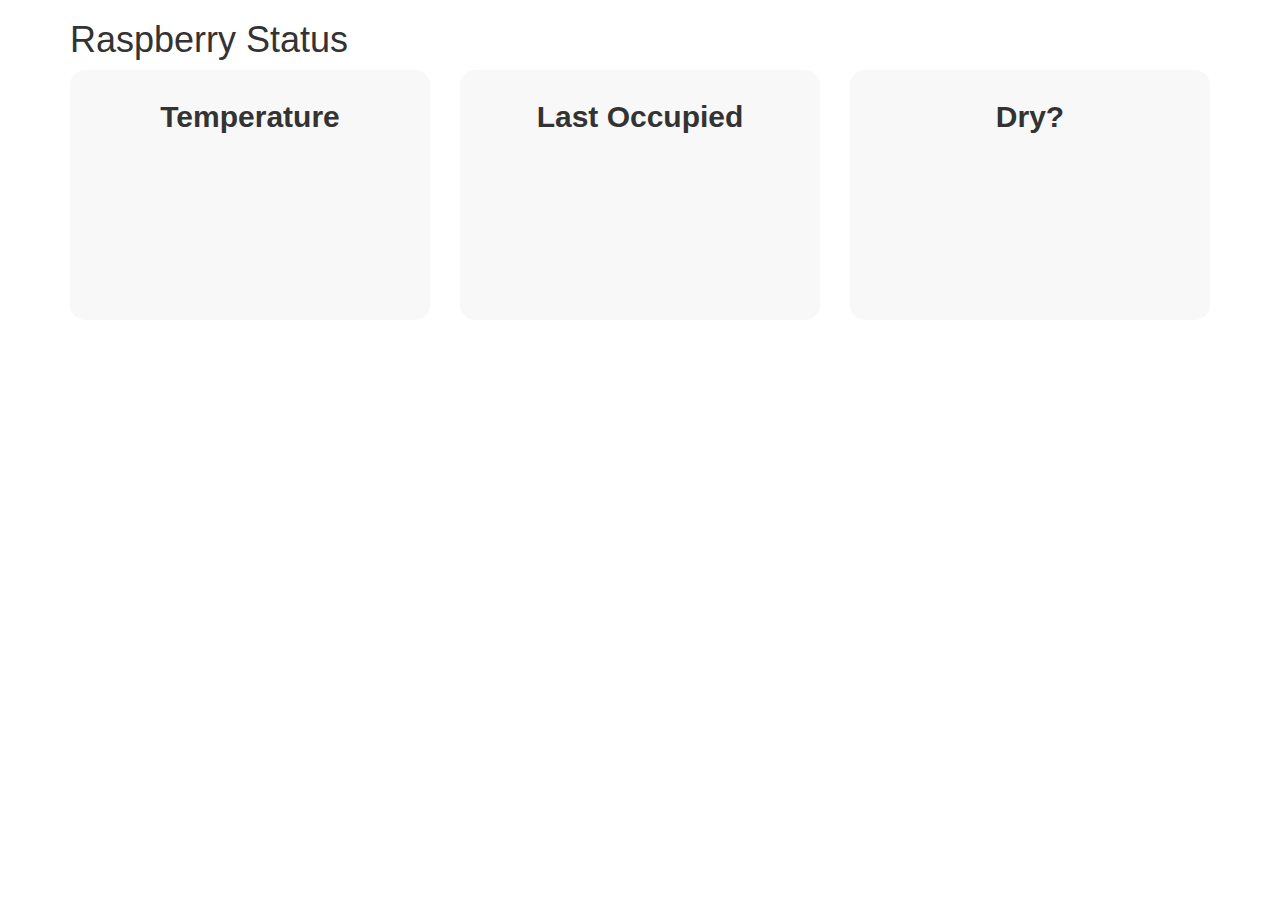
==== static/index.html @ bad9dc83 "Rough web interface" ====
<!DOCTYPE html>
<html lang="en">
    <head>
        <title>Raspberry Basement Status</title>
    	<meta charset="utf-8">
        <meta name="viewport" content="width=device-width, initial-scale=1.0">
        <link rel="stylesheet" media="all" href="css/bootstrap.min.css"/>
        <link rel="stylesheet" media="all" href="css/styles.css"/>
        <link href="//netdna.bootstrapcdn.com/font-awesome/4.0.0/css/font-awesome.css" rel="stylesheet">
    </head>
    <body>
        <div class="container">
            <h1>Raspberry Status</h1>
            <div class="row">
                <div class="col-md-4">
                    <div class="status">
                        <h2>Temperature</h2>
                        <span class="temp" id="temp"></span>
                    </div>
                </div>
                <div class="col-md-4">
                    <div class="status">
                        <h2>Last Occupied</h2>
                        <span id="motion"></span>
                    </div>
                </div>
                <div class="col-md-4">
                    <div class="status">
                        <h2>Dry?</h2>
                        <span id="flood"></span>
                    </div>
                </div>
            </div>
            <div id="temp-graph"></div>
            <div id="motion-graph"></div>
        </div>
    </body>

    <!-- All the javascripts! -->
    <script src="js/lib/jquery-1.10.2.min.js"></script>
    <script src="js/lib/d3.v3.min.js"></script>
    <script src="js/vis/dateplot.js"></script>
    <script src="js/vis/densityplot.js"></script>

    <script src="js/app.js"></script>
</html>
---- static/css/styles.css ----
.axis path,
.axis line {
  fill: none;
  stroke: #000;
  shape-rendering: crispEdges;
}

.area {
  fill: #081d58;
}

.hour {
  fill: #f8f8f8;
}

h2 {
  font-weight: bold;
  text-align: center;
}

.status {
  -moz-border-radius: 15px;
  border-radius: 15px;
  text-align: center;
  padding: 10px 10px 30px 10px;
  margin: 0 0 10px 0;
  background-color: #f8f8f8;
  min-height: 250px;
  font-size: 30px;
}

.temp {
    font-size: 85px;
}
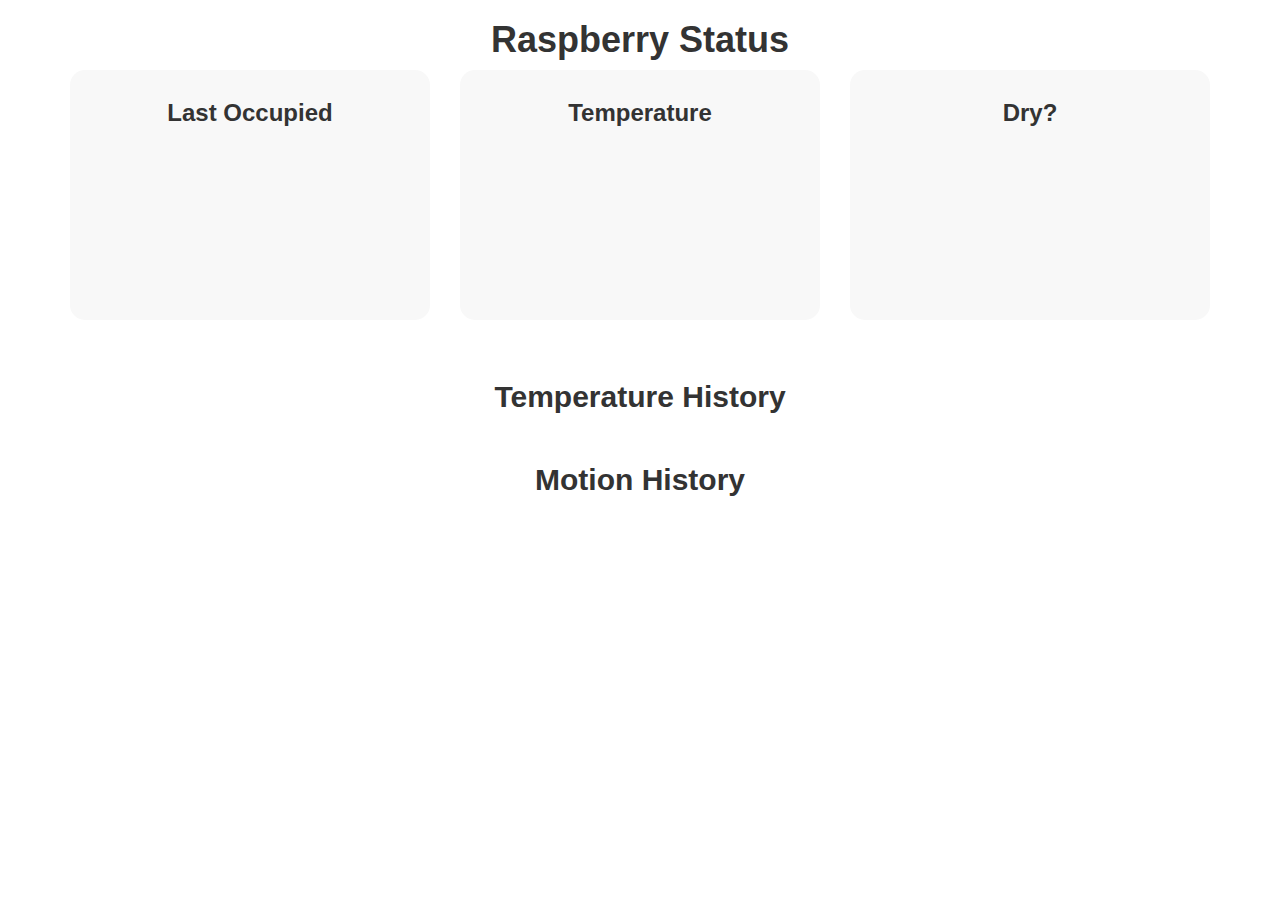
==== commit b53e1571: "Page vis/layout tweaks" ====
--- a/static/index.html
+++ b/static/index.html
@@ -14,24 +14,26 @@
             <div class="row">
                 <div class="col-md-4">
                     <div class="status">
-                        <h2>Temperature</h2>
+                        <h3>Last Occupied</h3>
+                        <span id="motion"></span>
+                    </div>
+                </div>
+                <div class="col-md-4">
+                    <div class="status">
+                        <h3>Temperature</h3>
                         <span class="temp" id="temp"></span>
                     </div>
                 </div>
                 <div class="col-md-4">
                     <div class="status">
-                        <h2>Last Occupied</h2>
-                        <span id="motion"></span>
-                    </div>
-                </div>
-                <div class="col-md-4">
-                    <div class="status">
-                        <h2>Dry?</h2>
+                        <h3>Dry?</h3>
                         <span id="flood"></span>
                     </div>
                 </div>
             </div>
+            <h2>Temperature History</h2>
             <div id="temp-graph"></div>
+            <h2>Motion History</h2>
             <div id="motion-graph"></div>
         </div>
     </body>
--- a/static/css/styles.css
+++ b/static/css/styles.css
@@ -13,9 +13,13 @@
   fill: #f8f8f8;
 }
 
-h2 {
+h1,h2,h3 {
   font-weight: bold;
   text-align: center;
+}
+
+h2 {
+  margin-top: 50px;
 }
 
 .status {
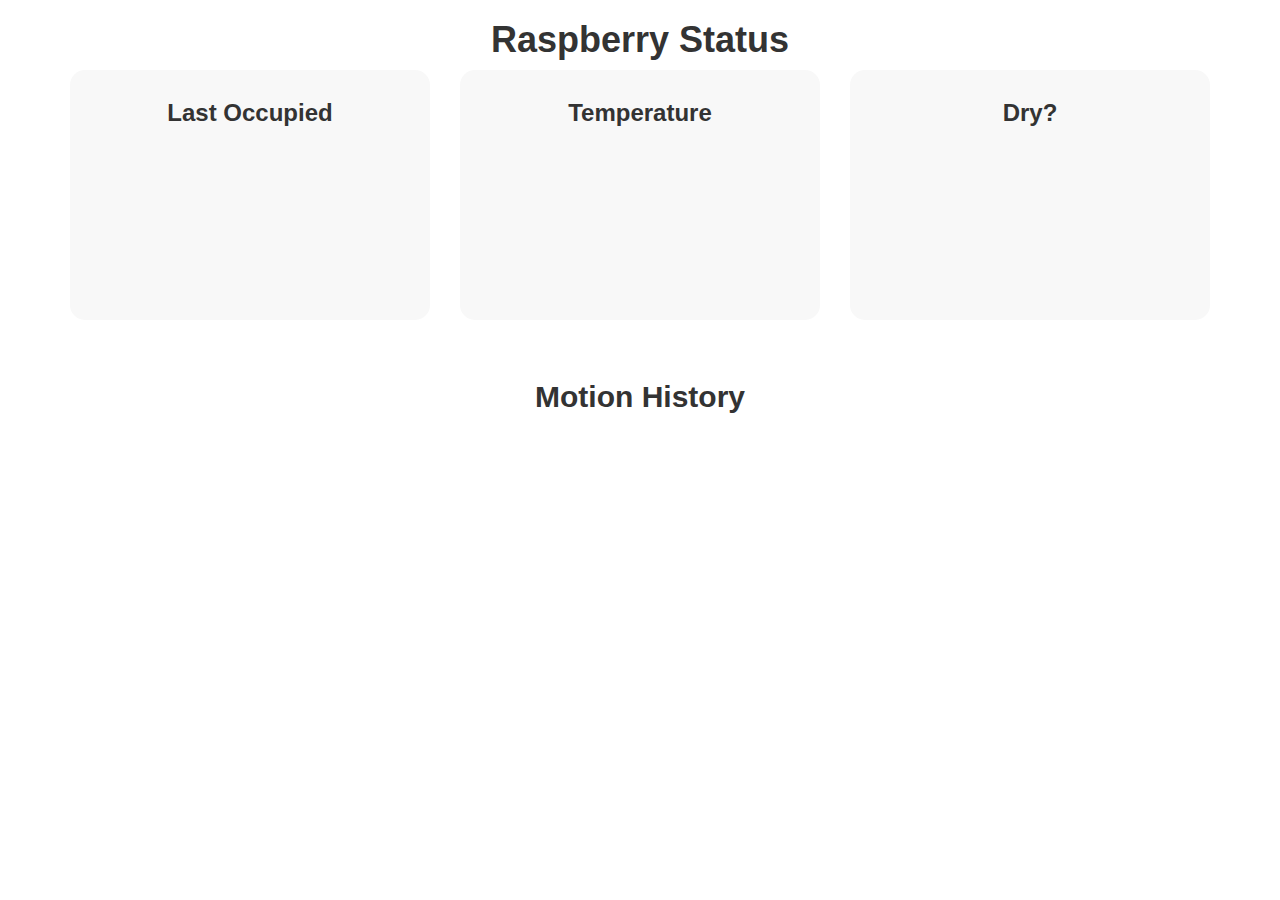
==== commit c666790f: "Fix API call limits" ====
--- a/static/index.html
+++ b/static/index.html
@@ -31,10 +31,8 @@
                     </div>
                 </div>
             </div>
-            <h2>Temperature History</h2>
-            <div id="temp-graph"></div>
-            <h2>Motion History</h2>
-            <div id="motion-graph"></div>
+            <div class="graphic" id="temp-graph"></div>
+            <div class="graphic" id="motion-graph"></div>
         </div>
     </body>
 
--- a/static/css/styles.css
+++ b/static/css/styles.css
@@ -35,4 +35,9 @@
 
 .temp {
     font-size: 85px;
-}+}
+
+.graphic {
+  margin-left:auto;
+  margin-right:auto;
+}
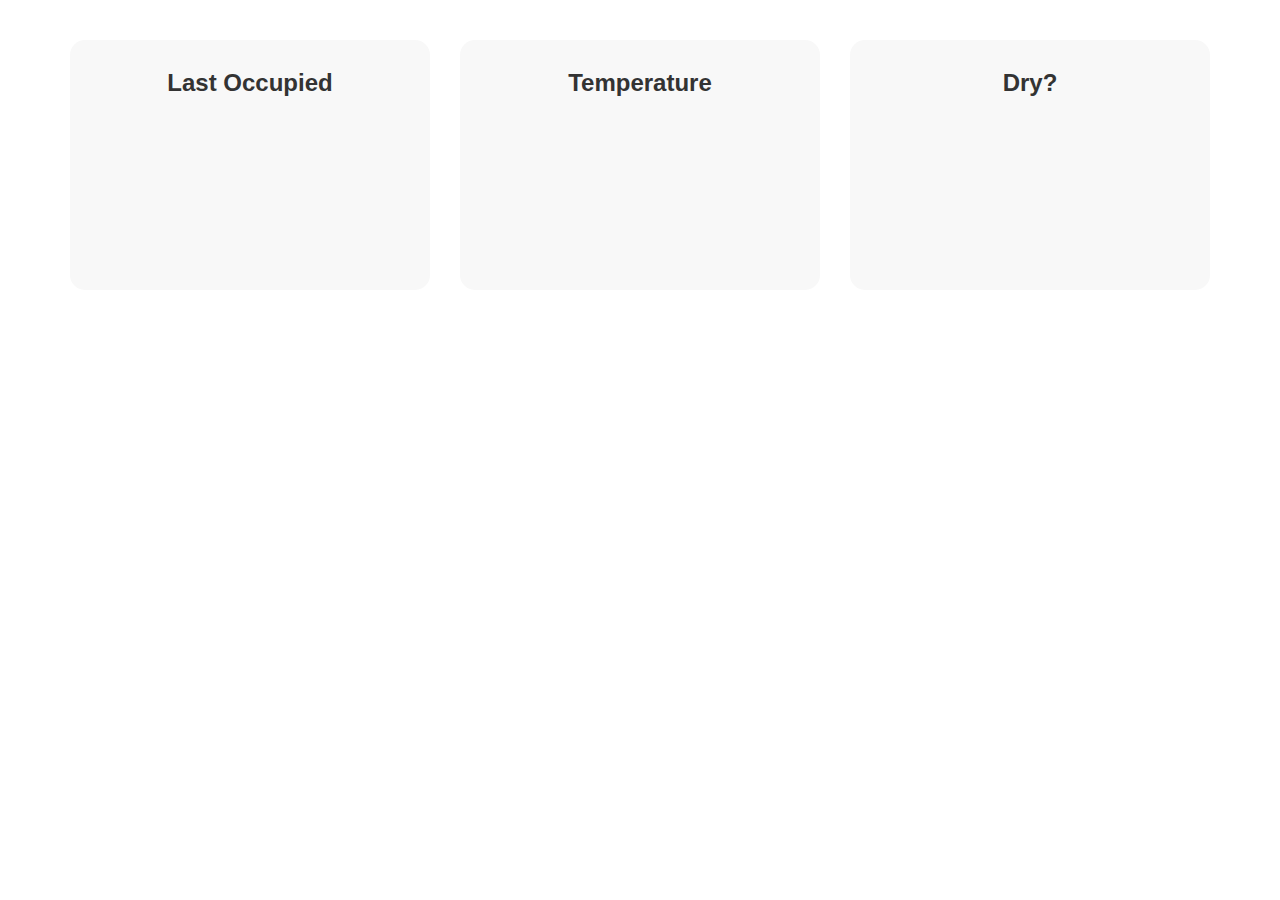
==== commit 8f42172e: "Static front-end work" ====
--- a/static/index.html
+++ b/static/index.html
@@ -1,8 +1,8 @@
 <!DOCTYPE html>
 <html lang="en">
     <head>
-        <title>Raspberry Basement Status</title>
-    	<meta charset="utf-8">
+        <title>RaspberryPi Sensor Status</title>
+        <meta charset="utf-8">
         <meta name="viewport" content="width=device-width, initial-scale=1.0">
         <link rel="stylesheet" media="all" href="css/bootstrap.min.css"/>
         <link rel="stylesheet" media="all" href="css/styles.css"/>
@@ -10,7 +10,11 @@
     </head>
     <body>
         <div class="container">
-            <h1>Raspberry Status</h1>
+            <h1 id="title"></h1>
+            <div id="select-station-row" class="row" hidden>
+                Select station: <select id="select-station"></select>
+            </div>
+            <br />
             <div class="row">
                 <div class="col-md-4">
                     <div class="status">
--- a/static/css/styles.css
+++ b/static/css/styles.css
@@ -41,3 +41,11 @@
   margin-left:auto;
   margin-right:auto;
 }
+
+.select-station-row option {
+    text-transform: capitalize;
+}
+
+.select-station-row {
+  margin-left: 10px;
+}
